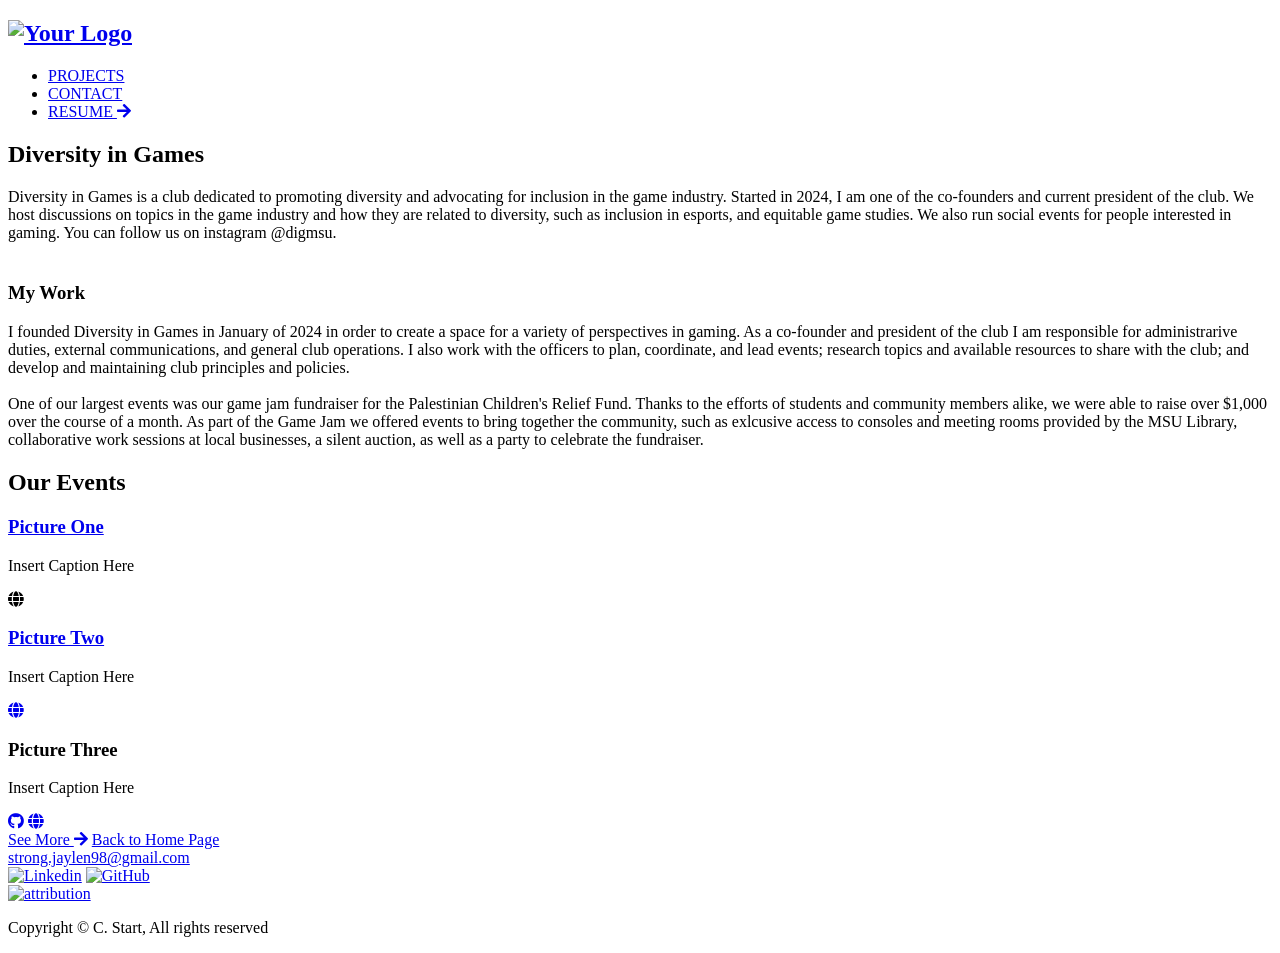
==== FishFlop.html @ bb60ea1b "edited a little bit" ====
<!DOCTYPE html>
<html lang="en">
    
  <head>
    <meta charset="UTF-8" />
    <meta http-equiv="X-UA-Compatible" content="IE=edge" />
    <meta name="viewport" content="width=device-width, initial-scale=1.0" />
    <!-- Primary Meta Tags -->
    <title>Fish Flop</title>
    <meta name="title" content="Portfolio Template - Open source" />
    <meta
      name="description"
      content="Build or customize your portfolio website using this super easy template. Free to use if you are a member of the community or a contributor to this project"
    />

    
    <!-- Open Graph / Facebook -->
    <meta property="og:type" content="website" />
    <meta
      property="og:url"
      content="https://github.com/CommunityPro/portfolio-html"
    />
    <meta property="og:title" content="Portfolio Template - Open source" />
    <meta
      property="og:description"
      content="Build or customize your portfolio website using this super easy template. Free to use if you are a member of the community or a contributor to this project"
    />
    <meta
      property="og:image"
      content="https://user-images.githubusercontent.com/62628408/150613011-b78a7f5a-0af1-4312-aab0-0022e7258693.png"
    />

    <!-- Twitter -->
    <meta property="twitter:card" content="summary_large_image" />
    <meta
      property="twitter:url"
      content="https://github.com/CommunityPro/portfolio-html"
    />
    <meta property="twitter:title" content="Portfolio Template - Open source" />
    <meta
      property="twitter:description"
      content="Build or customize your portfolio website using this super easy template. Free to use if you are a member of the community or a contributor to this project"
    />
    <meta
      property="twitter:image"
      content="https://user-images.githubusercontent.com/62628408/150613011-b78a7f5a-0af1-4312-aab0-0022e7258693.png"
    />
    

    <!-- Link -->
    <link
      rel="apple-touch-icon"
      sizes="180x180"
      href="assets/portfolio logo.png"
    />
    <link
      rel="icon"
      type="image/png"
      sizes="16x16"
      href="/assets/portfolio logo.png"
    />
    <link
      rel="icon"
      type="image/png"
      sizes="32x32"
      href="assets/portfolio logo.png"
    />
    <link
      rel="icon"
      type="image/png"
      sizes="192x192"
      href="assets/portfolio logo.png"
    />
    <link
      rel="icon"
      type="image/png"
      sizes="512x512"
      href="assets/portfolio logo.png"
    />
    <link rel="icon" type="image/x-icon" href="assets/favicon/favicon.ico" />
    <link rel="manifest" href="assets/favicon/site.webmanifest" />
    <link
      rel="stylesheet"
      href="https://use.fontawesome.com/releases/v5.15.4/css/all.css"
      integrity="sha384-DyZ88mC6Up2uqS4h/KRgHuoeGwBcD4Ng9SiP4dIRy0EXTlnuz47vAwmeGwVChigm"
      crossorigin="anonymous"
    />
    <link rel="stylesheet" href="css/style.css" />
    <link rel="stylesheet" href="css/utilities.css" />
  </head>


  <body>
    <header id="hero">
      <!-- Navbar -->
      <nav class="navbar">
        <div class="container">
          <!-- Logo -->
          <h1 id="logo">
            <a href="index.html"
              ><img src="./assets/logo.png" alt="Your Logo"
            /></a>
          </h1>
          <!-- Navbar links -->
          <ul class="nav-menu">
            <li><a class="nav-link" href="index.html#projects">PROJECTS</a></li>
            <li><a class="nav-link" href="mailto:strong.jaylen98@gmail.com">CONTACT</a></li>
            <li>
              <a
                class="nav-link btn btn-primary"
                href="assets/Jaylen_Resume_Temp.pdf"
                >RESUME <i class="fas fa-arrow-right"></i
              ></a>
            </li>

            <!-- Toggle switch
            <div class="theme-switch">
              <input type="checkbox" id="switch" />
              <label class="toggle-icons" for="switch">
                <img class="moon" src="assets/moon.svg" />
                <img class="sun" src="assets/sun.svg" />
              </label>
            </div>
            -->
            <!-- Hamburger menu -->
          </ul>
          <div class="hamburger">
            <span class="bar"></span>
            <span class="bar"></span>
            <span class="bar"></span>
          </div>
        </div>
      </nav>

      <section class="header-container">


        <div class="content-text">
          <h2>Diversity in Games</h2>

          <p>
            Diversity in Games is a club dedicated to promoting diversity and advocating for inclusion in the game industry. Started in 2024, I am one of the co-founders and current president of the club. We host discussions on topics in the game industry and how they are related to diversity, such as inclusion in esports, and equitable game studies. We also run social events for people interested in gaming. You can follow us on instagram @digmsu.
          </p>
        

        <h3><br>My Work</h3>
        <p> I founded Diversity in Games in January of 2024 in order to create a space for a variety of perspectives in gaming. As a co-founder and president of the club I am responsible for administrarive duties, external communications, and general club operations. I also work with the officers to plan, coordinate, and lead events; research topics and available resources to share with the club; and develop and maintaining club principles and policies.
          <br><br>
          One of our largest events was our game jam fundraiser for the Palestinian Children's Relief Fund. Thanks to the efforts of students and community members alike, we were able to raise over $1,000 over the course of a month. As part of the Game Jam we offered events to bring together the community, such as exlcusive access to consoles and meeting rooms provided by the MSU Library, collaborative work sessions at local businesses, a silent auction, as well as a party to celebrate the fundraiser.
        </p>
        </div>
        </section>
    </header>

    <!-- DIG Photos -->
    <section id="projects" class="project-container container">
      <div class="division"></div>
      <div class="content-text">
        <h2>Our Events</h2>
        <p></p>
      </div>

      <article class="project">
        <!-- DIG 1 -->
        <div class="card-dig">
          <div class="project-info">
             <div class="project-bio">
              <a href="FishFlop.html"><h3>Picture One</h3></a>
              <p>Insert Caption Here</p>
            </div>
             <div class="project-link">
              <a target="_blank"><i class="fas fa-globe"></i></a>
            </div>
          </div>
        </div>

        <!-- DIG 2 -->
        <div href="" class="card-dig">
          <div class="project-info">
            <div class="project-bio">
              <a href="FishFlop.html"><h3>Picture Two</h3></a>
              <p>Insert Caption Here</p>
            </div>
            <div class="project-link">
              <a href="https://www.instagram.com/digmsu/" target="_blank"><i class="fas fa-globe"></i></a>
            </div>
          </div>
        </div>

        <!-- DIG 3 -->
        <div href="" class="card-dig">
          <div class="project-info">
            <div class="project-bio">
              <h3>Picture Three</h3>
              <p>Insert Caption Here</p>
            </div>

            <div class="project-link">
              <a href="#" target="_blank"><i class="fab fa-github"></i></a>
              <a href="#" target="_blank"><i class="fas fa-globe"></i></a>
            </div>
          </div>
        </div>

      </article>
            

      <a href="https://www.instagram.com/digmsu/" class="btn btn-secondary"
        target="_blank" >See More <i class="fas fa-arrow-right"></i
      ></a>
    



        <a
          href="index.html"
          class="btn btn-secondary"
          target="_blank"
          >Back to Home Page</a
        >
      </section>
    </header>


    <footer id="footer">
      <div class="container">
        <a href="mailto:strong.jaylen98@gmail.com">strong.jaylen98@gmail.com</a>
        <!-- Social links -->
        <div class="social">
          <a href="https://www.linkedin.com/in/jaylen-strong-710574258/" target="_blank"
            ><img src="./assets/linkedin-icon.svg" alt="Linkedin"
          /></a>
          <a href="https://github.com/Ominous98" target="_blank"><img src="./assets/github-icon.svg" alt="GitHub" /></a>
        </div>
        <!-- Attribution -->
        <div class="attribution">
          <a
            href="https://github.com/CommunityPro/portfolio-html"
            target="_blank"
            rel="noopener noreferrer"
          >
            <img
              src="https://user-images.githubusercontent.com/62628408/157202263-9174da24-b19a-4017-9b7c-a1d26ae8f014.svg"
              alt="attribution"
              width="150px"
            />
          </a>
        </div>
        <p>Copyright &copy; C. Start<span id="datee"></span>, All rights reserved</p>
      </div>
    </footer>
    <script src="js/script.js"></script>
  </body>
</html>
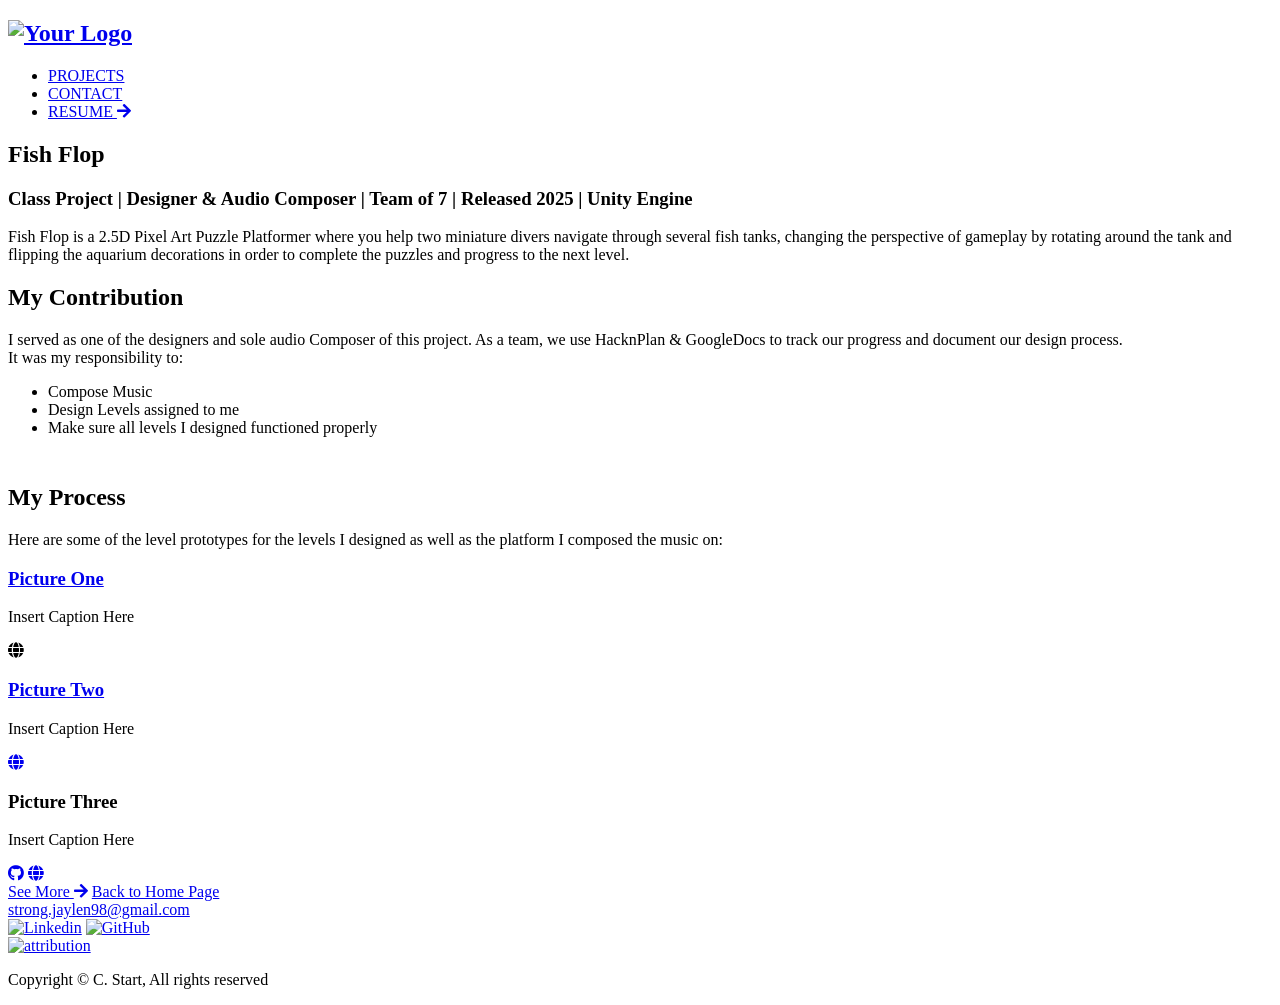
==== commit 881dc246: "edited Fish Flop Html" ====
--- a/FishFlop.html
+++ b/FishFlop.html
@@ -13,8 +13,8 @@
       content="Build or customize your portfolio website using this super easy template. Free to use if you are a member of the community or a contributor to this project"
     />
 
-    
-    <!-- Open Graph / Facebook -->
+    <!--
+    Open Graph / Facebook
     <meta property="og:type" content="website" />
     <meta
       property="og:url"
@@ -30,7 +30,7 @@
       content="https://user-images.githubusercontent.com/62628408/150613011-b78a7f5a-0af1-4312-aab0-0022e7258693.png"
     />
 
-    <!-- Twitter -->
+    Twitter
     <meta property="twitter:card" content="summary_large_image" />
     <meta
       property="twitter:url"
@@ -45,7 +45,7 @@
       property="twitter:image"
       content="https://user-images.githubusercontent.com/62628408/150613011-b78a7f5a-0af1-4312-aab0-0022e7258693.png"
     />
-    
+    -->
 
     <!-- Link -->
     <link
@@ -98,7 +98,7 @@
           <!-- Logo -->
           <h1 id="logo">
             <a href="index.html"
-              ><img src="./assets/logo.png" alt="Your Logo"
+              ><img src="./assets/portfolio logo.png" alt="Your Logo"
             /></a>
           </h1>
           <!-- Navbar links -->
@@ -108,7 +108,7 @@
             <li>
               <a
                 class="nav-link btn btn-primary"
-                href="assets/Jaylen_Resume_Temp.pdf"
+                href="https://github.com/CommunityPro/portfolio-html"
                 >RESUME <i class="fas fa-arrow-right"></i
               ></a>
             </li>
@@ -134,35 +134,37 @@
 
       <section class="header-container">
 
-
         <div class="content-text">
-          <h2>Diversity in Games</h2>
+          <h2>Fish Flop</h2>
+          <p></p>
+          <h3>Class Project | Designer & Audio Composer | Team of 7 | Released 2025 | Unity Engine</h3>
 
           <p>
-            Diversity in Games is a club dedicated to promoting diversity and advocating for inclusion in the game industry. Started in 2024, I am one of the co-founders and current president of the club. We host discussions on topics in the game industry and how they are related to diversity, such as inclusion in esports, and equitable game studies. We also run social events for people interested in gaming. You can follow us on instagram @digmsu.
+            Fish Flop is a 2.5D Pixel Art Puzzle Platformer where you help two miniature divers navigate through several fish tanks, changing the perspective of gameplay by rotating around the tank and flipping the aquarium decorations in order to complete the puzzles and progress to the next level.
           </p>
-        
-
-        <h3><br>My Work</h3>
-        <p> I founded Diversity in Games in January of 2024 in order to create a space for a variety of perspectives in gaming. As a co-founder and president of the club I am responsible for administrarive duties, external communications, and general club operations. I also work with the officers to plan, coordinate, and lead events; research topics and available resources to share with the club; and develop and maintaining club principles and policies.
-          <br><br>
-          One of our largest events was our game jam fundraiser for the Palestinian Children's Relief Fund. Thanks to the efforts of students and community members alike, we were able to raise over $1,000 over the course of a month. As part of the Game Jam we offered events to bring together the community, such as exlcusive access to consoles and meeting rooms provided by the MSU Library, collaborative work sessions at local businesses, a silent auction, as well as a party to celebrate the fundraiser.
-        </p>
-        </div>
-        </section>
+        </div>
+      </section>
     </header>
 
-    <!-- DIG Photos -->
+    <!-- Projects -->
     <section id="projects" class="project-container container">
-      <div class="division"></div>
+      <!--<div class="division"></div>-->
       <div class="content-text">
-        <h2>Our Events</h2>
-        <p></p>
+        <h1>My Contribution</h1>
+          <p>I served as one of the designers and sole audio Composer of this project. As a team, we use HacknPlan & GoogleDocs to track our progress and document our design process. <br> It was my responsibility to: </p>
+          <ul>
+            <li>Compose Music</li>
+            <li>Design Levels assigned to me</li>
+            <li>Make sure all levels I designed functioned properly</li>
+          </ul>
+          
+        <h1><br>My Process</h1>
+        <p>Here are some of the level prototypes for the levels I designed as well as the platform I composed the music on:</p>
       </div>
 
       <article class="project">
-        <!-- DIG 1 -->
-        <div class="card-dig">
+        <!-- FishFLop 1 -->
+        <div class="card-fishflop">
           <div class="project-info">
              <div class="project-bio">
               <a href="FishFlop.html"><h3>Picture One</h3></a>
@@ -174,8 +176,8 @@
           </div>
         </div>
 
-        <!-- DIG 2 -->
-        <div href="" class="card-dig">
+        <!-- Project 2 -->
+        <div href="" class="card-fishflop">
           <div class="project-info">
             <div class="project-bio">
               <a href="FishFlop.html"><h3>Picture Two</h3></a>
@@ -187,11 +189,11 @@
           </div>
         </div>
 
-        <!-- DIG 3 -->
-        <div href="" class="card-dig">
+        <!-- Project 3 -->
+        <div href="" class="card-fishflop">
           <div class="project-info">
             <div class="project-bio">
-              <h3>Picture Three</h3>
+              <a href="FishFlop.html"></a><h3>Picture Three</h3>
               <p>Insert Caption Here</p>
             </div>
 
@@ -203,23 +205,56 @@
         </div>
 
       </article>
-            
-
-      <a href="https://www.instagram.com/digmsu/" class="btn btn-secondary"
+
+      <a href="https://starrcat.itch.io/fish-flop" class="btn btn-secondary"
         target="_blank" >See More <i class="fas fa-arrow-right"></i
       ></a>
-    
-
-
-
-        <a
+
+      <a
           href="index.html"
           class="btn btn-secondary"
           target="_blank"
           >Back to Home Page</a
         >
-      </section>
-    </header>
+    </section>    
+
+
+
+
+
+
+
+
+
+
+
+
+
+
+
+
+
+
+
+
+
+
+
+
+
+
+
+
+
+
+
+
+
+
+
+
+
+
 
 
     <footer id="footer">
